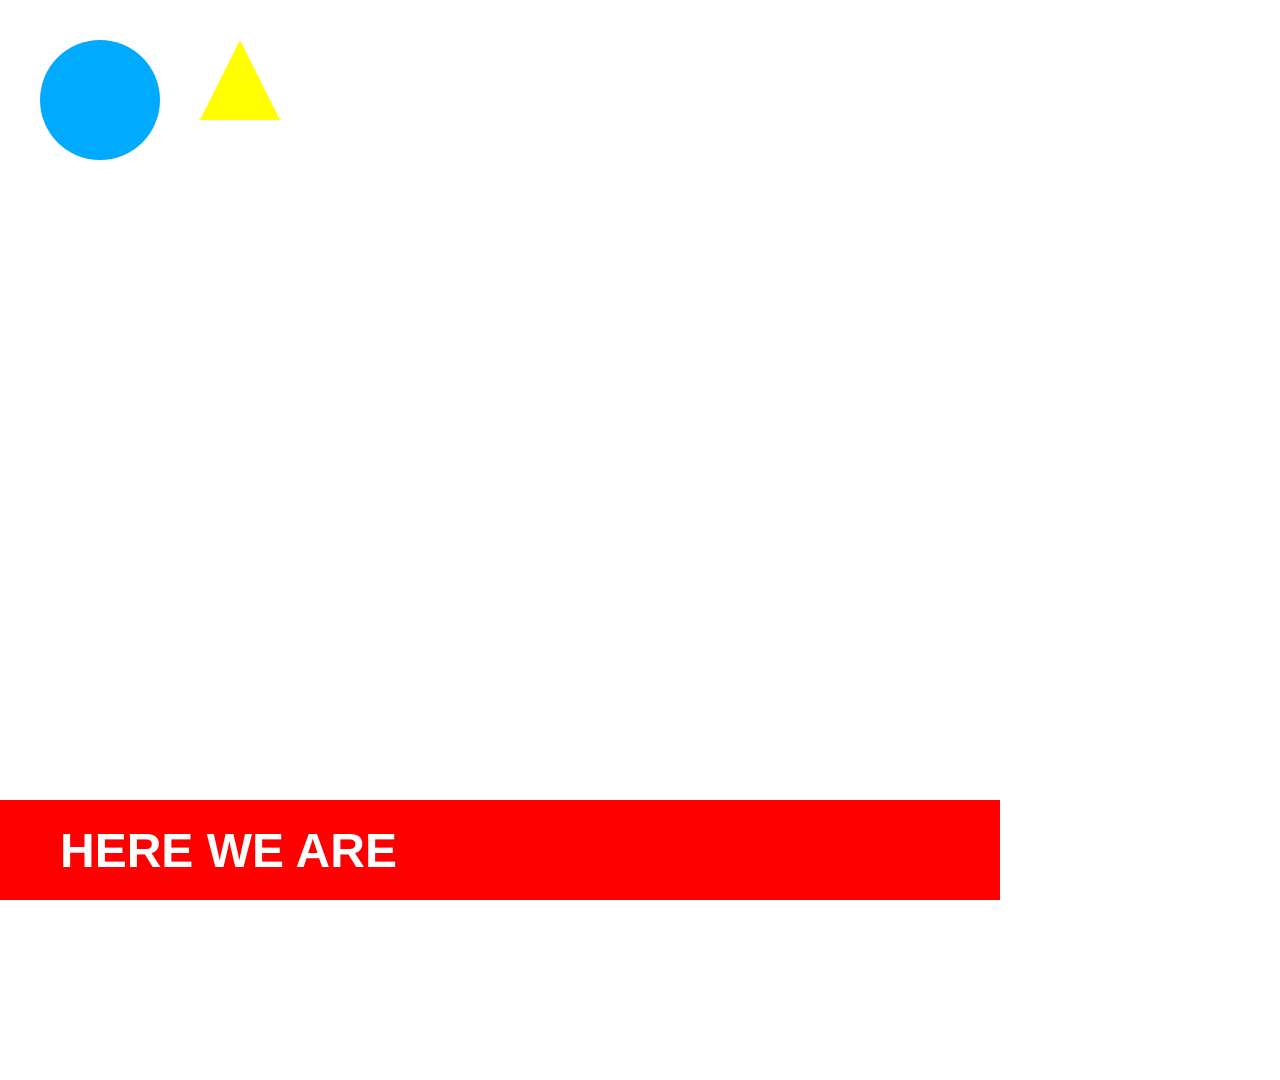
==== fixtures/golden/basic.html @ a4a9de10 "Implement phase 1 GT Title CLI converter in Rust Add a Cargo workspace with gt-core (package ingest," ====
<!DOCTYPE html>
<html lang="en">
<head>
<meta charset="utf-8">
<meta name="viewport" content="width=device-width, initial-scale=1">
<title>GT Title</title>
<style>
html, body {
  margin: 0;
  background: transparent;
}
.gt-stage {
  position: relative;
  overflow: hidden;
  background: transparent;
}
.gt-layer, .gt-object {
  position: absolute;
  box-sizing: border-box;
}
.gt-text {
  display: flex;
  overflow: hidden;
}
.gt-shape {
  display: block;
  overflow: visible;
}
</style>
</head>
<body>
<div class="gt-stage" style="width:1920.000px;height:1080.000px;">
  <div class="gt-layer" data-gt-name="Layer 1" data-gt-type="Layer" style="left:0.000px;top:0.000px;width:1920.000px;height:1080.000px;">
    <svg class="gt-object gt-shape" data-gt-name="Rect 1" data-gt-type="Rectangle" style="left:0.000px;top:800.000px;width:1000.000px;height:100.000px;"><rect x="0" y="0" width="100%" height="100%" rx="0.000" ry="0.000" fill="#FF0000" stroke="none" stroke-width="0.000"/></svg>
    <svg class="gt-object gt-shape" data-gt-name="Circle 1" data-gt-type="Ellipse" style="left:40.000px;top:40.000px;width:120.000px;height:120.000px;"><ellipse cx="50%" cy="50%" rx="50%" ry="50%" fill="#00AAFF" stroke="none" stroke-width="0.000"/></svg>
    <svg class="gt-object gt-shape" data-gt-name="Tri 1" data-gt-type="Triangle" style="left:200.000px;top:40.000px;width:80.000px;height:80.000px;" viewBox="0 0 100 100" preserveAspectRatio="none"><polygon points="50,0 100,100 0,100" fill="#FFFF00" stroke="none" stroke-width="0.000" vector-effect="non-scaling-stroke"/></svg>
    <div class="gt-object gt-text" data-gt-name="Text 1" data-gt-type="TextBlock" style="left:60.000px;top:800.000px;width:1860.000px;height:100.000px;font-family:&quot;Arial&quot;,sans-serif;font-size:48.000px;font-weight:700;justify-content:flex-start;align-items:center;white-space:nowrap;color:#FFFFFF;">HERE WE ARE</div>
  </div>
</div>
</body>
</html>
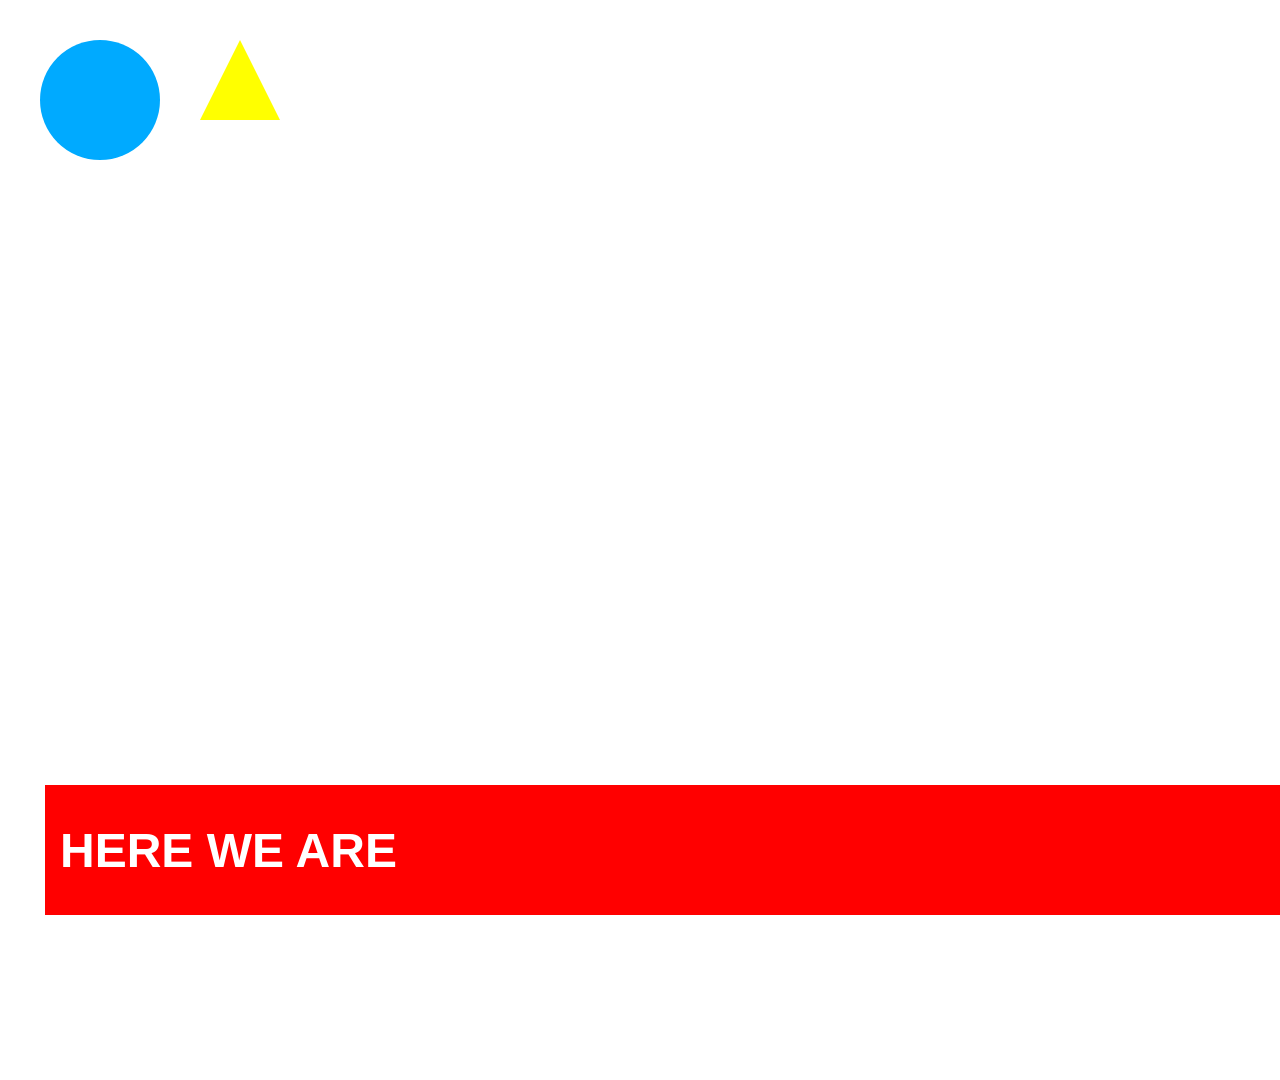
==== commit e26a9933: "Convert GT titles through stage 5 (images, effects, storyboards, ticker). Closes #3 Closes #4 Closes" ====
--- a/fixtures/golden/basic.html
+++ b/fixtures/golden/basic.html
@@ -24,16 +24,66 @@
 }
 .gt-shape {
   display: block;
+  width: 100%;
+  height: 100%;
   overflow: visible;
 }
+.gt-image img, .gt-image-frame {
+  display: block;
+  width: 100%;
+  height: 100%;
+}
+.gt-ticker {
+  overflow: hidden;
+}
+.gt-ticker-track {
+  display: inline-flex;
+  white-space: nowrap;
+  will-change: transform;
+}
+@keyframes gt-fade-in { from { opacity: 0; } to { opacity: 1; } }
+@keyframes gt-fade-out { from { opacity: 1; } to { opacity: 0; } }
+@keyframes gt-reveal-left { from { clip-path: inset(0 100% 0 0); } to { clip-path: inset(0); } }
+@keyframes gt-reveal-right { from { clip-path: inset(0 0 0 100%); } to { clip-path: inset(0); } }
+@keyframes gt-reveal-top { from { clip-path: inset(100% 0 0 0); } to { clip-path: inset(0); } }
+@keyframes gt-reveal-bottom { from { clip-path: inset(0 0 100% 0); } to { clip-path: inset(0); } }
+@keyframes gt-reveal-center-x { from { clip-path: inset(0 50% 0 50%); } to { clip-path: inset(0); } }
+@keyframes gt-reveal-center-y { from { clip-path: inset(50% 0 50% 0); } to { clip-path: inset(0); } }
+@keyframes gt-fly-left { from { transform: translateX(-110%); } to { transform: none; } }
+@keyframes gt-fly-right { from { transform: translateX(110%); } to { transform: none; } }
+@keyframes gt-fly-top { from { transform: translateY(-110%); } to { transform: none; } }
+@keyframes gt-fly-bottom { from { transform: translateY(110%); } to { transform: none; } }
+@keyframes gt-zoomfade-in { from { opacity: 0; transform: scale(0.85); } to { opacity: 1; transform: none; } }
+@keyframes gt-scale-in { from { transform: scale(0); } to { transform: none; } }
+@keyframes gt-rotate-in { from { transform: rotate(-90deg); } to { transform: none; } }
+@keyframes gt-spin { from { transform: rotate(0deg); } to { transform: rotate(360deg); } }
+@keyframes gt-ticker-left { from { transform: translateX(100%); } to { transform: translateX(-100%); } }
+@keyframes gt-ticker-right { from { transform: translateX(-100%); } to { transform: translateX(100%); } }
+@keyframes gt-ticker-top { from { transform: translateY(100%); } to { transform: translateY(-100%); } }
+@keyframes gt-ticker-bottom { from { transform: translateY(-100%); } to { transform: translateY(100%); } }
+@keyframes gt-bounce-in {
+  0% { transform: scale(0.3); }
+  20% { transform: scale(1.1); }
+  40% { transform: scale(0.9); }
+  60% { transform: scale(1.03); }
+  80% { transform: scale(0.97); }
+  100% { transform: none; }
+}
+@keyframes gt-bounce-out {
+  0% { transform: none; }
+  20% { transform: scale(0.9); }
+  50% { transform: scale(1.1); }
+  100% { transform: scale(0.3); opacity: 0; }
+}
+
 </style>
 </head>
 <body>
 <div class="gt-stage" style="width:1920.000px;height:1080.000px;">
   <div class="gt-layer" data-gt-name="Layer 1" data-gt-type="Layer" style="left:0.000px;top:0.000px;width:1920.000px;height:1080.000px;">
-    <svg class="gt-object gt-shape" data-gt-name="Rect 1" data-gt-type="Rectangle" style="left:0.000px;top:800.000px;width:1000.000px;height:100.000px;"><rect x="0" y="0" width="100%" height="100%" rx="0.000" ry="0.000" fill="#FF0000" stroke="none" stroke-width="0.000"/></svg>
-    <svg class="gt-object gt-shape" data-gt-name="Circle 1" data-gt-type="Ellipse" style="left:40.000px;top:40.000px;width:120.000px;height:120.000px;"><ellipse cx="50%" cy="50%" rx="50%" ry="50%" fill="#00AAFF" stroke="none" stroke-width="0.000"/></svg>
-    <svg class="gt-object gt-shape" data-gt-name="Tri 1" data-gt-type="Triangle" style="left:200.000px;top:40.000px;width:80.000px;height:80.000px;" viewBox="0 0 100 100" preserveAspectRatio="none"><polygon points="50,0 100,100 0,100" fill="#FFFF00" stroke="none" stroke-width="0.000" vector-effect="non-scaling-stroke"/></svg>
+    <div class="gt-object" data-gt-name="Rect 1" data-gt-type="Rectangle" style="left:45.000px;top:785.000px;width:1890.000px;height:130.000px;animation:gt-reveal-left 2.000s linear 0.000s 1 normal both;"><svg class="gt-shape"><rect x="0" y="0" width="100%" height="100%" rx="0.000" ry="0.000" fill="#FF0000" stroke="none" stroke-width="0.000"/></svg></div>
+    <div class="gt-object" data-gt-name="Circle 1" data-gt-type="Ellipse" style="left:40.000px;top:40.000px;width:120.000px;height:120.000px;"><svg class="gt-shape"><ellipse cx="50%" cy="50%" rx="50%" ry="50%" fill="#00AAFF" stroke="none" stroke-width="0.000"/></svg></div>
+    <div class="gt-object" data-gt-name="Tri 1" data-gt-type="Triangle" style="left:200.000px;top:40.000px;width:80.000px;height:80.000px;"><svg class="gt-shape" viewBox="0 0 100 100" preserveAspectRatio="none"><polygon points="50,0 100,100 0,100" fill="#FFFF00" stroke="none" stroke-width="0.000" vector-effect="non-scaling-stroke"/></svg></div>
     <div class="gt-object gt-text" data-gt-name="Text 1" data-gt-type="TextBlock" style="left:60.000px;top:800.000px;width:1860.000px;height:100.000px;font-family:&quot;Arial&quot;,sans-serif;font-size:48.000px;font-weight:700;justify-content:flex-start;align-items:center;white-space:nowrap;color:#FFFFFF;">HERE WE ARE</div>
   </div>
 </div>
